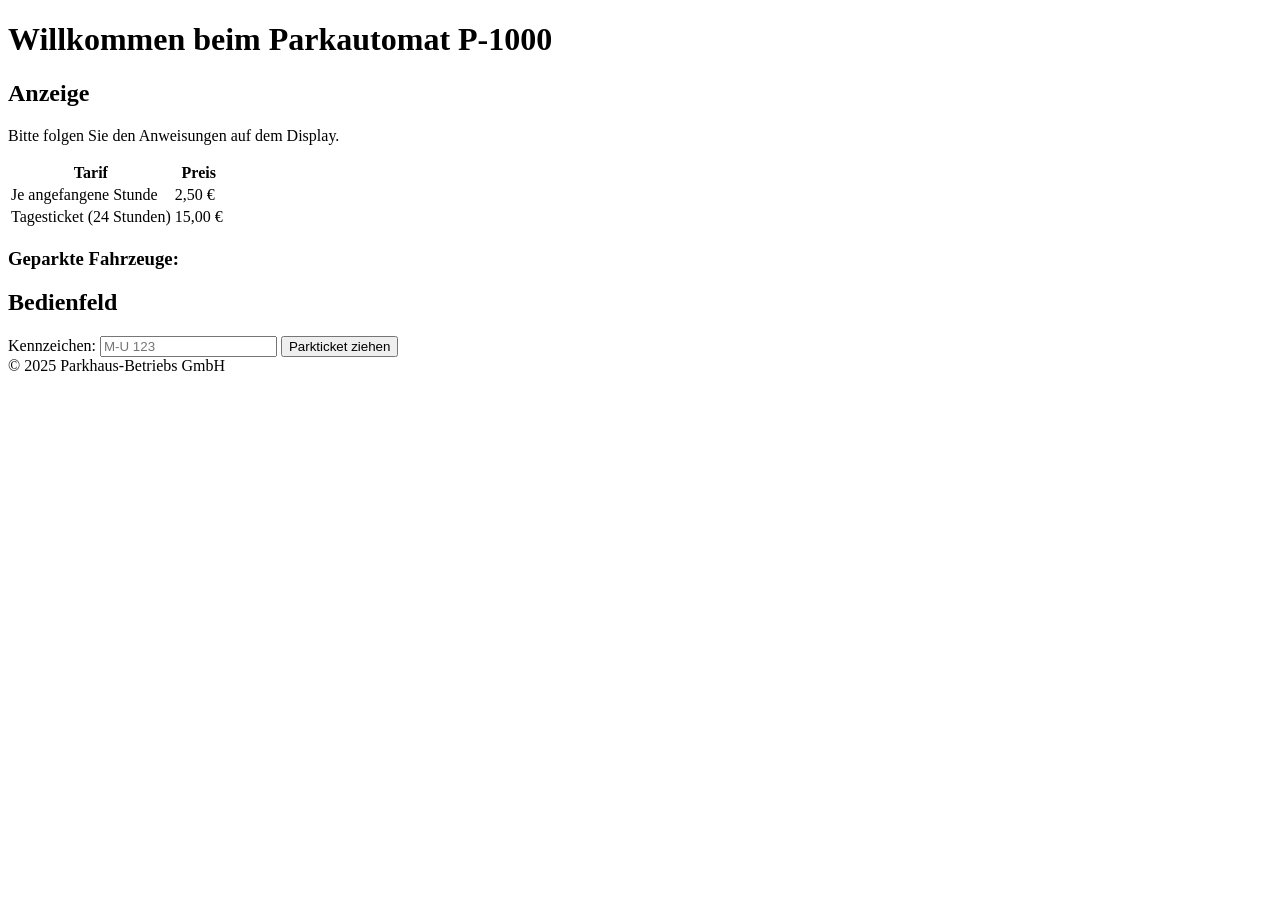
==== docs/index.html @ 57497e1d "Add Parkautomat live demo page" ====
<!DOCTYPE html>
<html lang="de">
<head>
    <meta charset="UTF-8">
    <meta name="viewport" content="width=device-width, initial-scale=1.0">
    <title>Parkautomat P-1000</title>
    <link rel="stylesheet" href="styles.css">
</head>
<body>
    <header>
        <h1>Willkommen beim Parkautomat P-1000</h1>
    </header>
    <main>
        <section id="display">
            <h2>Anzeige</h2>
            <p id="display-message">Bitte folgen Sie den Anweisungen auf dem Display.</p>
            <table>
                <tr>
                    <th>Tarif</th>
                    <th class="rechts">Preis</th>
                </tr>
                <tr>
                    <td>Je angefangene Stunde</td>
                    <td class="rechts">2,50 €</td>
                </tr>
                <tr>
                    <td>Tagesticket (24 Stunden)</td>
                    <td class="rechts">15,00 €</td>
                </tr>
            </table>

            <h3>Geparkte Fahrzeuge:</h3>
            <ul id="parked-cars-list"></ul>
        </section>
        <section id="controls">
            <h2>Bedienfeld</h2>
            <form action="#" method="post">
                <label for="kennzeichen-input">Kennzeichen:</label>
                <input type="text" name="kennzeichen" id="kennzeichen-input" placeholder="M-U 123">
                <button type="submit" id="ticket-button">Parkticket ziehen</button>
            </form>
        </section>
    </main>
    <footer>
        &copy; 2025 Parkhaus-Betriebs GmbH
    </footer>
    <script src="parkautomat.js" defer></script>
</body>
</html>
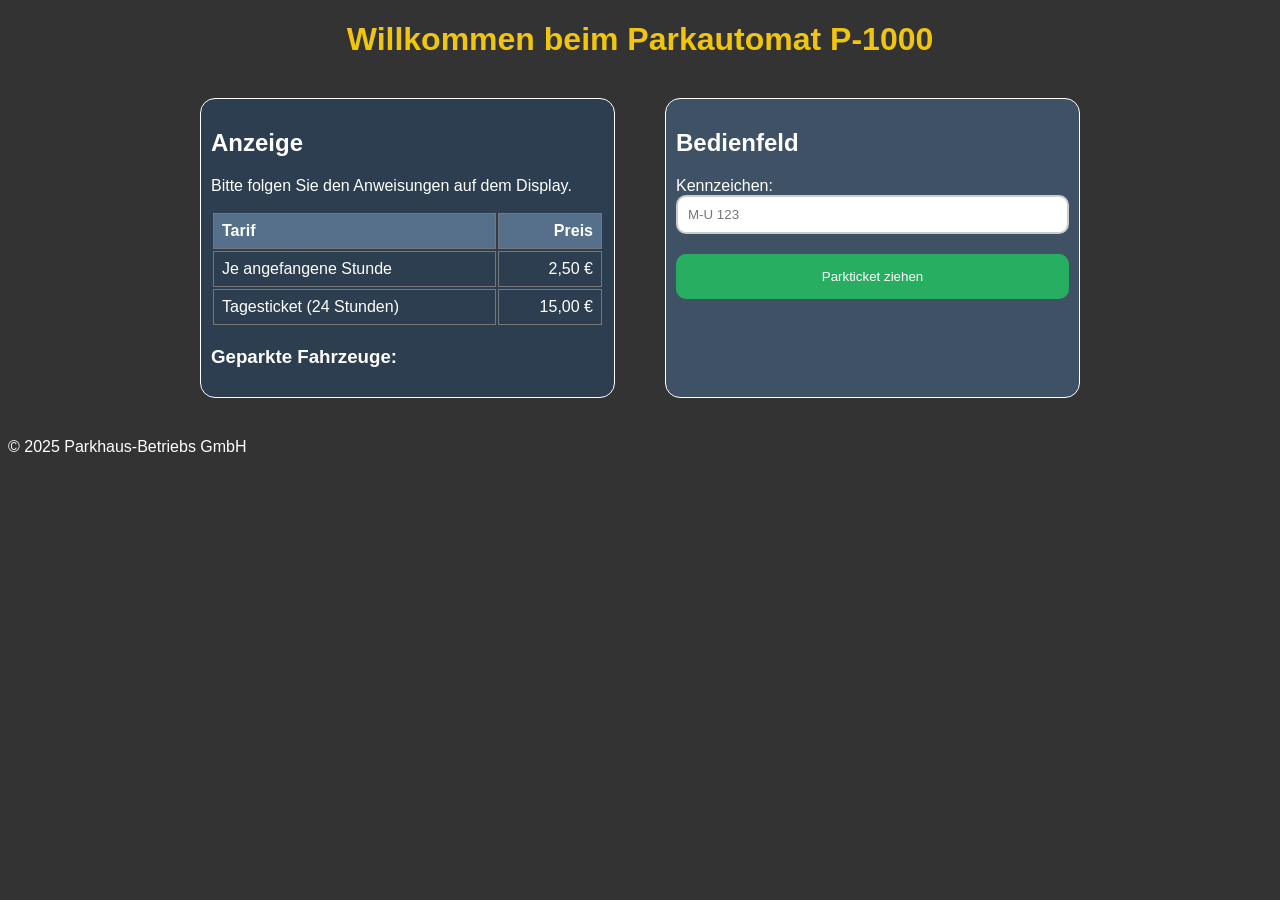
==== commit 3370dd6a: "chore: sync GitHub Pages demos" ====
--- a/docs/index.html
+++ b/docs/index.html
@@ -7,10 +7,12 @@
     <link rel="stylesheet" href="styles.css">
 </head>
 <body>
+    <!-- Kopfbereich der Webseite -->
     <header>
         <h1>Willkommen beim Parkautomat P-1000</h1>
     </header>
-    <main>
+    <!-- Inhaltsbereich -->
+     <main>
         <section id="display">
             <h2>Anzeige</h2>
             <p id="display-message">Bitte folgen Sie den Anweisungen auf dem Display.</p>
@@ -30,7 +32,10 @@
             </table>
 
             <h3>Geparkte Fahrzeuge:</h3>
-            <ul id="parked-cars-list"></ul>
+            <!-- Liste am Anfang leer, wir gefüllt wenn Tickets gezogen werden-->
+            <ul id="parked-cars-list">
+                <!-- <li> pro Fahrzeug ein LI .. über JS</li> -->
+            </ul>
         </section>
         <section id="controls">
             <h2>Bedienfeld</h2>
@@ -40,10 +45,11 @@
                 <button type="submit" id="ticket-button">Parkticket ziehen</button>
             </form>
         </section>
-    </main>
+     </main>
     <footer>
         &copy; 2025 Parkhaus-Betriebs GmbH
     </footer>
+    <!-- Fußbereich der Webseite -->
     <script src="parkautomat.js" defer></script>
 </body>
 </html>
--- a/docs/styles.css
+++ b/docs/styles.css
@@ -0,0 +1,109 @@
+*{
+    box-sizing: border-box;
+}
+
+body{
+    background-color: #333333;
+    color: #FFFFFF;
+    font-family: sans-serif;
+}
+
+header{
+   /* background-color: red; */
+}
+
+main{
+    margin: 30px auto;
+    display: flex;
+    gap: 30px;
+    max-width: 900px;
+   
+}
+
+/* Tagselektor */
+section{
+    border: 1px solid #ffffff;
+    /* Innenabstand */
+    padding: 10px;
+    /* Aussenabstand */
+    margin: 10px;
+}
+
+h1{
+    color: #F1C40F;
+    /* left, center, right, justify (Blocksatz) */
+    text-align: center;
+}
+
+table{
+    width: 100%;
+    text-align: left;
+}
+
+th{
+    background-color: #56708b;
+}
+
+th, td{
+    border: 1px solid #777777;
+    padding: 8px;
+}
+
+.rechts{
+    text-align: right;
+}
+
+/* Gruppenselektor */
+#display, #controls{
+    border-radius: 15px;
+    flex: 1;
+}
+
+/* ID-Selektor*/
+#display{
+    background-color: #2C3E50;;
+}
+
+#controls{
+    background-color: #3E5165;
+}
+
+#controls button{
+    background-color: #27ae60;
+    color: white;
+    width: 100%;
+    padding: 15px;
+    border-radius: 10px;
+    border: none;
+ 
+}
+
+#controls button:hover{
+    background-color: red;
+    cursor: pointer;
+}
+
+#controls input[type="text"]{
+    width: 100%;
+    padding: 10px;
+    margin-bottom: 20px;
+    border: 2px solid #cccccc;
+    border-radius: 10px;
+}
+
+#controls input[type="text"]:focus{
+    /* background-color: blue; */
+    border:5px solid #27ae60;
+}
+
+/* #controls input[type="text"]:hover{
+    border:5px solid red;
+} */
+
+
+@media(max-width: 768px){
+    main{
+        flex-direction: column;
+        /* background-color: #F1C40F; */
+    }
+}
